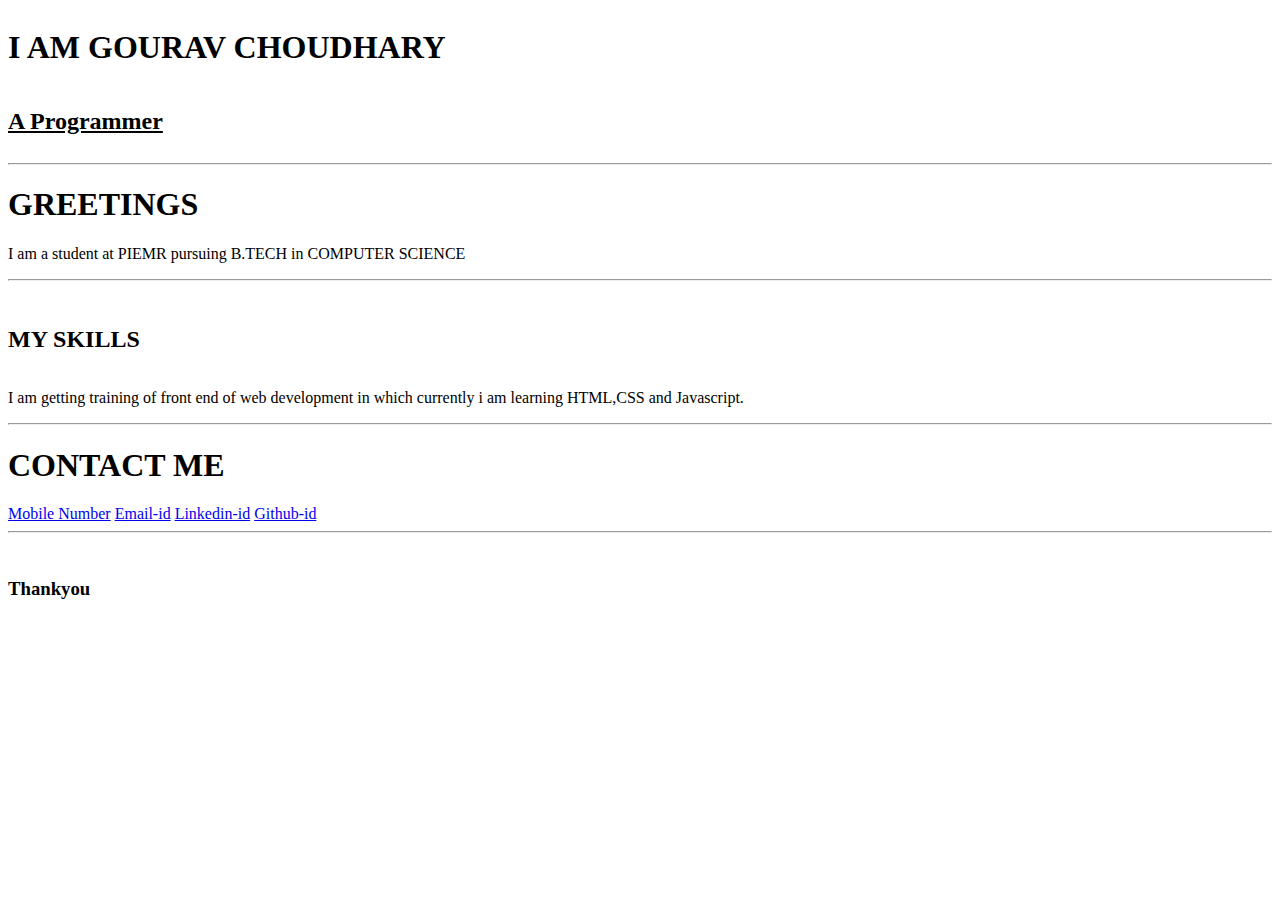
==== index.html @ 9ae1003d "Add files via upload" ====
<html>
    <head>
        <meta charset="UFT-8">
        <title>GOURAV'S CHOUDHARY</title>
        <link rel="stylesheet" href="C:\web dev\stylesheet.css">
    </head>
    <body>
        
        <div class="top-content">
            <img class="cloud-1" src="C:\web dev\OIP-removebg-preview.png" alt="">
            <h1>I AM GOURAV CHOUDHARY </h1>
            <img class="cloud-2" src="C:\web dev\OIP-removebg-preview.png" alt="">
            <h2> <span style="text-decoration: underline;">A Programmer</span> </h2>
            <img class="sunflower" src="C:\Users\lenovo\Downloads\SUNFLOWER-removebg-preview.png" alt="">
        </div>
        <div class="middle-content">
            <img class="picture" src="C:\web dev\passportpic.jpg" alt="">
            <hr>
            <h1>GREETINGS </h1>
            <p>I am a student at PIEMR pursuing B.TECH in COMPUTER SCIENCE </p>
            
            <hr>
            <br>
           <h2>MY SKILLS</h2>
           <img class="skills" src="C:\web dev\skill-removebg-preview.png" alt="">
           <p> I am getting training of front end of web development in which currently i am learning HTML,CSS and Javascript.</p>
            
        </div>
    <div class="bottom-content">
        
        <hr>
        
        <h1>CONTACT ME</h1>
    
            <a href="tel: 8269246114">Mobile Number</a>
            <a href="mailto: gouravchoudhary28824@gmail.com">Email-id</a>
            <a href="https://www.linkedin.com/in/gourav-choudhary-a6a903259">Linkedin-id</a>
            <a href="https://github.com/Gourav2428">Github-id</a>
            <hr>
            <br>
        <h3>Thankyou</h3>
    </div>    
    </body>
</html>
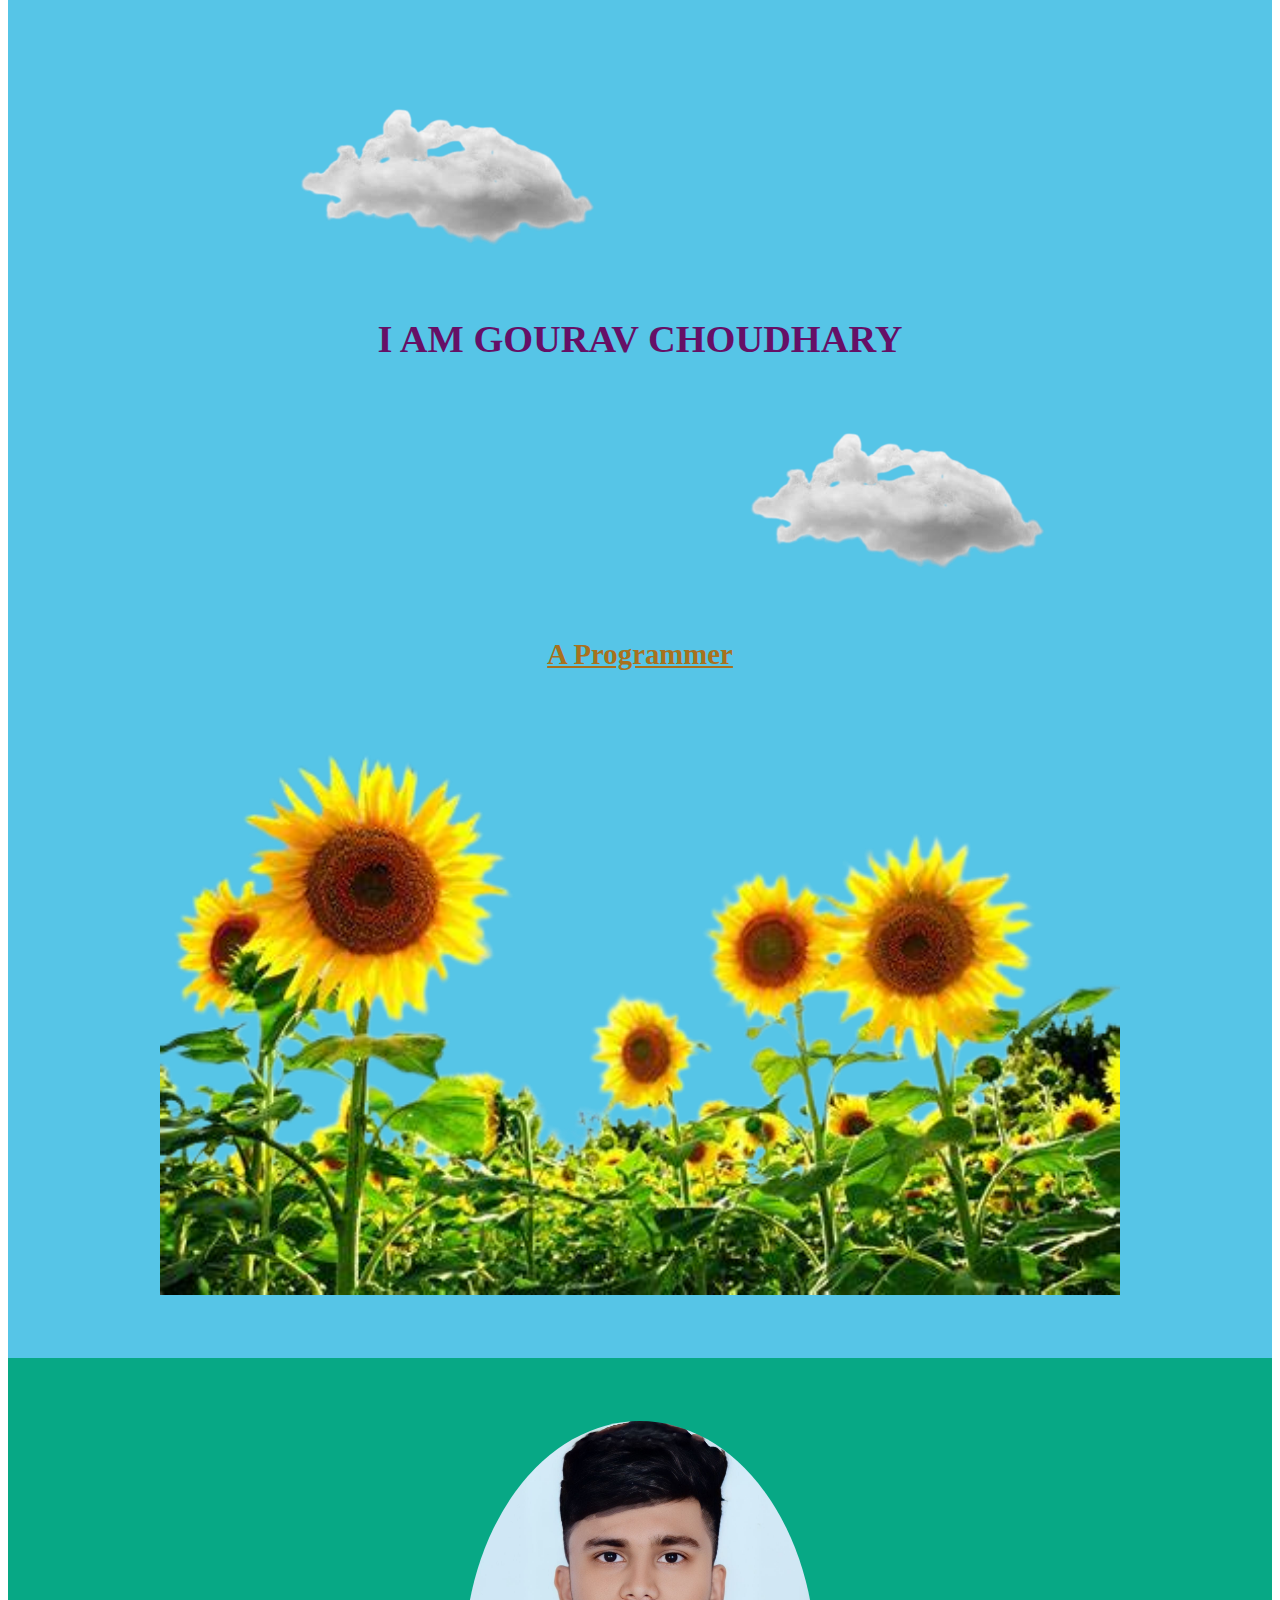
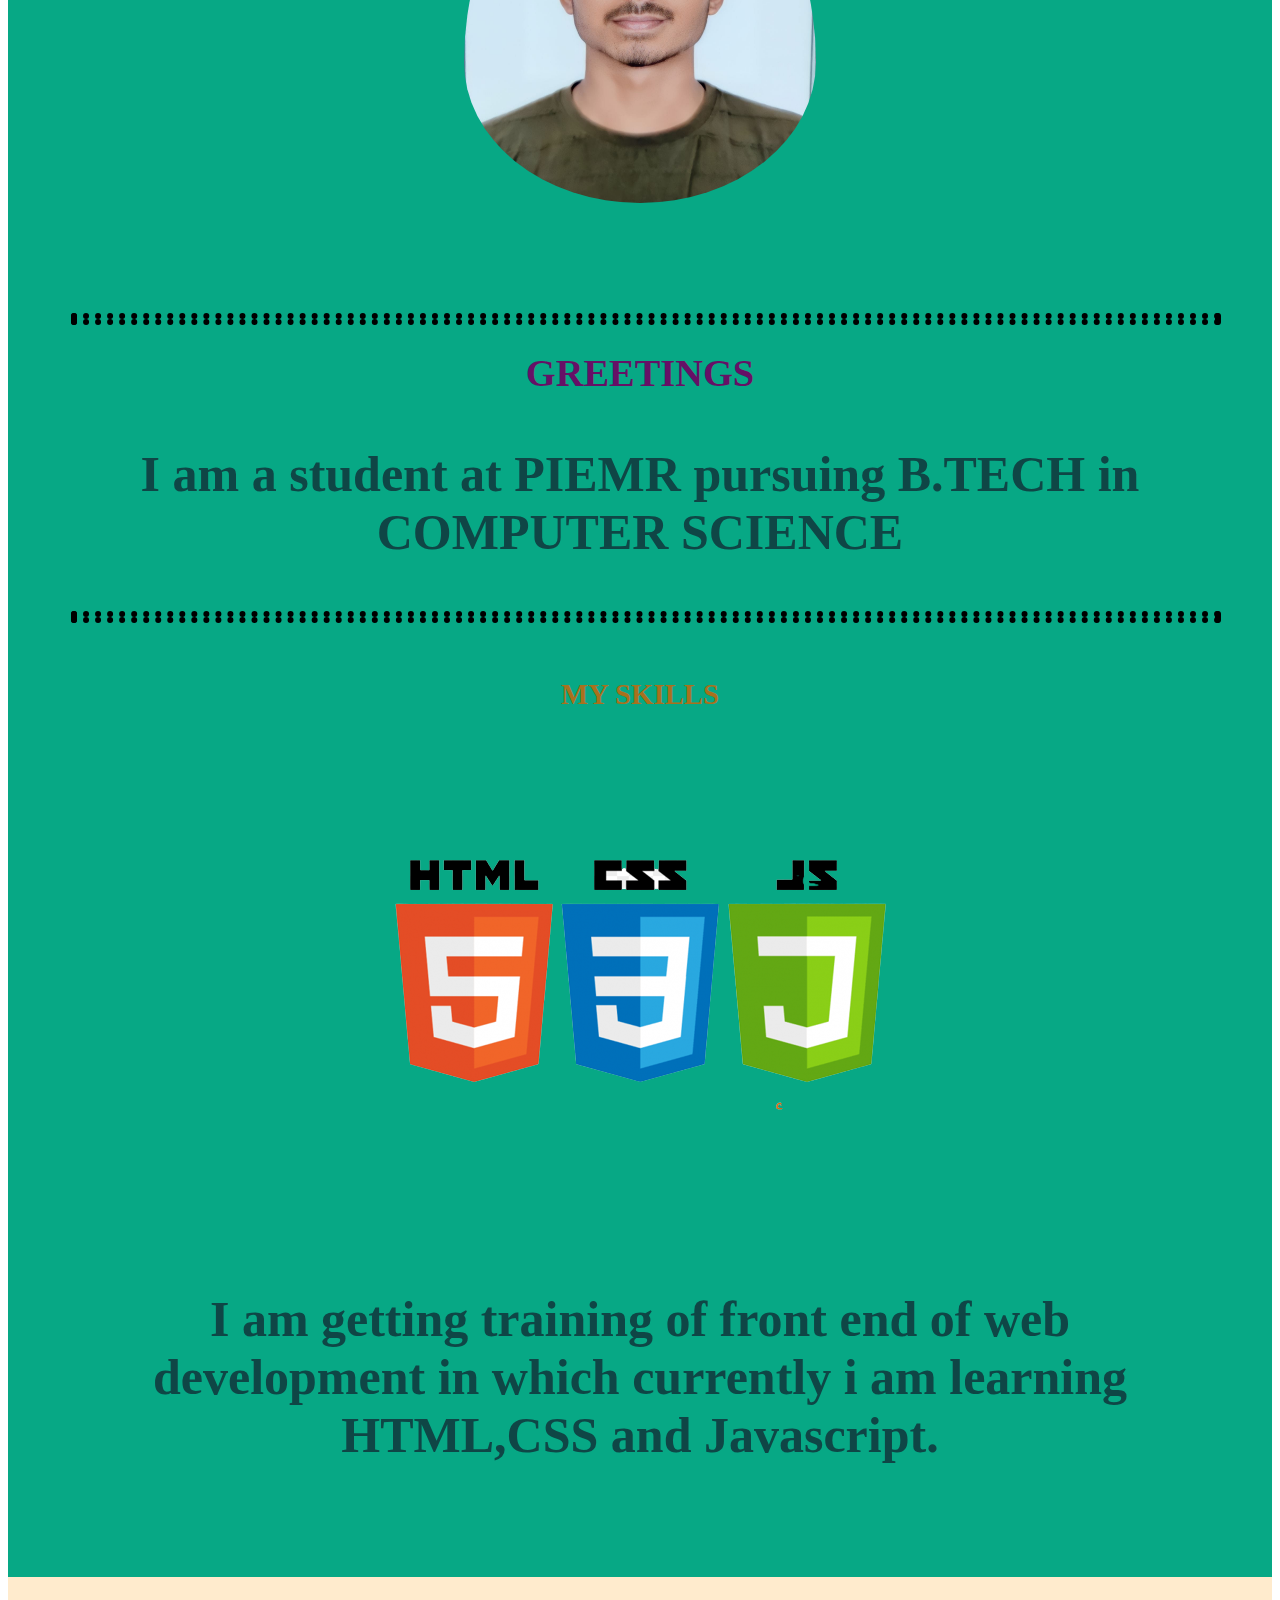
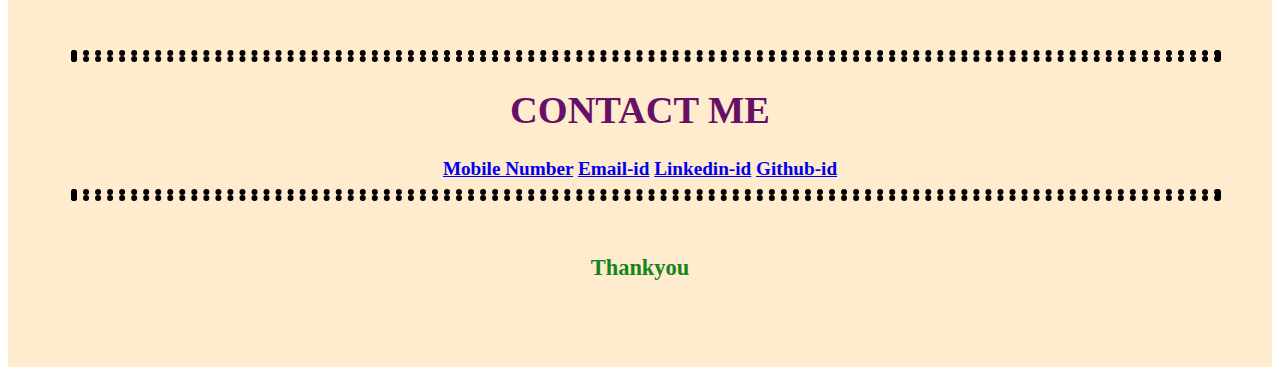
==== commit 8f8aa1d6: "Update index.html" ====
--- a/index.html
+++ b/index.html
@@ -3,19 +3,19 @@
     <head>
         <meta charset="UFT-8">
         <title>GOURAV'S CHOUDHARY</title>
-        <link rel="stylesheet" href="C:\web dev\stylesheet.css">
+        <link rel="stylesheet" href="stylesheet.css">
     </head>
     <body>
         
         <div class="top-content">
-            <img class="cloud-1" src="C:\web dev\OIP-removebg-preview.png" alt="">
+            <img class="cloud-1" src="OIP-removebg-preview.png" alt="">
             <h1>I AM GOURAV CHOUDHARY </h1>
-            <img class="cloud-2" src="C:\web dev\OIP-removebg-preview.png" alt="">
+            <img class="cloud-2" src="OIP-removebg-preview.png" alt="">
             <h2> <span style="text-decoration: underline;">A Programmer</span> </h2>
-            <img class="sunflower" src="C:\Users\lenovo\Downloads\SUNFLOWER-removebg-preview.png" alt="">
+            <img class="sunflower" src="SUNFLOWER-removebg-preview.png" alt="">
         </div>
         <div class="middle-content">
-            <img class="picture" src="C:\web dev\passportpic.jpg" alt="">
+            <img class="picture" src="passportpic.jpg" alt="">
             <hr>
             <h1>GREETINGS </h1>
             <p>I am a student at PIEMR pursuing B.TECH in COMPUTER SCIENCE </p>
@@ -23,7 +23,7 @@
             <hr>
             <br>
            <h2>MY SKILLS</h2>
-           <img class="skills" src="C:\web dev\skill-removebg-preview.png" alt="">
+           <img class="skills" src="skill-removebg-preview.png" alt="">
            <p> I am getting training of front end of web development in which currently i am learning HTML,CSS and Javascript.</p>
             
         </div>
@@ -42,4 +42,4 @@
         <h3>Thankyou</h3>
     </div>    
     </body>
-</html>+</html>
--- a/stylesheet.css
+++ b/stylesheet.css
@@ -0,0 +1,65 @@
+body{
+    margin-top: 0%;
+    text-align: center;
+    text-decoration: wavy;
+    font-family: 'Times New Roman', Times, serif;
+    font-size: larger;
+    font-weight: 900;
+    background-size: cover;
+
+}
+.top-content{
+    padding: 5%;
+    background-color: rgb(86, 197, 231);
+    background-size: cover;
+    
+
+    }
+.cloud-1 {
+    padding-right: 200px;
+    margin-right: 200px;
+    width: 22rem;
+}
+.cloud-2{
+    padding-left: 300px;
+    margin-left: 200px;
+    width: 22rem;
+}
+.Sunflower{
+    width: 50em;
+    height: max-content;
+}
+.picture{
+    width: 22rem;
+    border-radius: 200%;
+    padding-bottom: 100px;
+}
+p{
+  text-align: center;
+  font-size: 50px;
+  color: rgb(15, 70, 70);
+}
+.middle-content{
+    padding: 5%;
+    background-color: rgb(7, 168, 133);
+}
+.bottom-content{
+    padding: 5%;
+    background-color: blanchedalmond;
+}
+hr{
+    color: black;
+    width: 100%;
+    border-style: dotted;
+    border-width: 6px;
+}
+h1{
+    color: rgb(102, 16, 102);
+}
+h2{
+    color: rgb(168, 113, 29);
+    
+}
+h3{
+    color: rgb(20, 133, 26);
+}